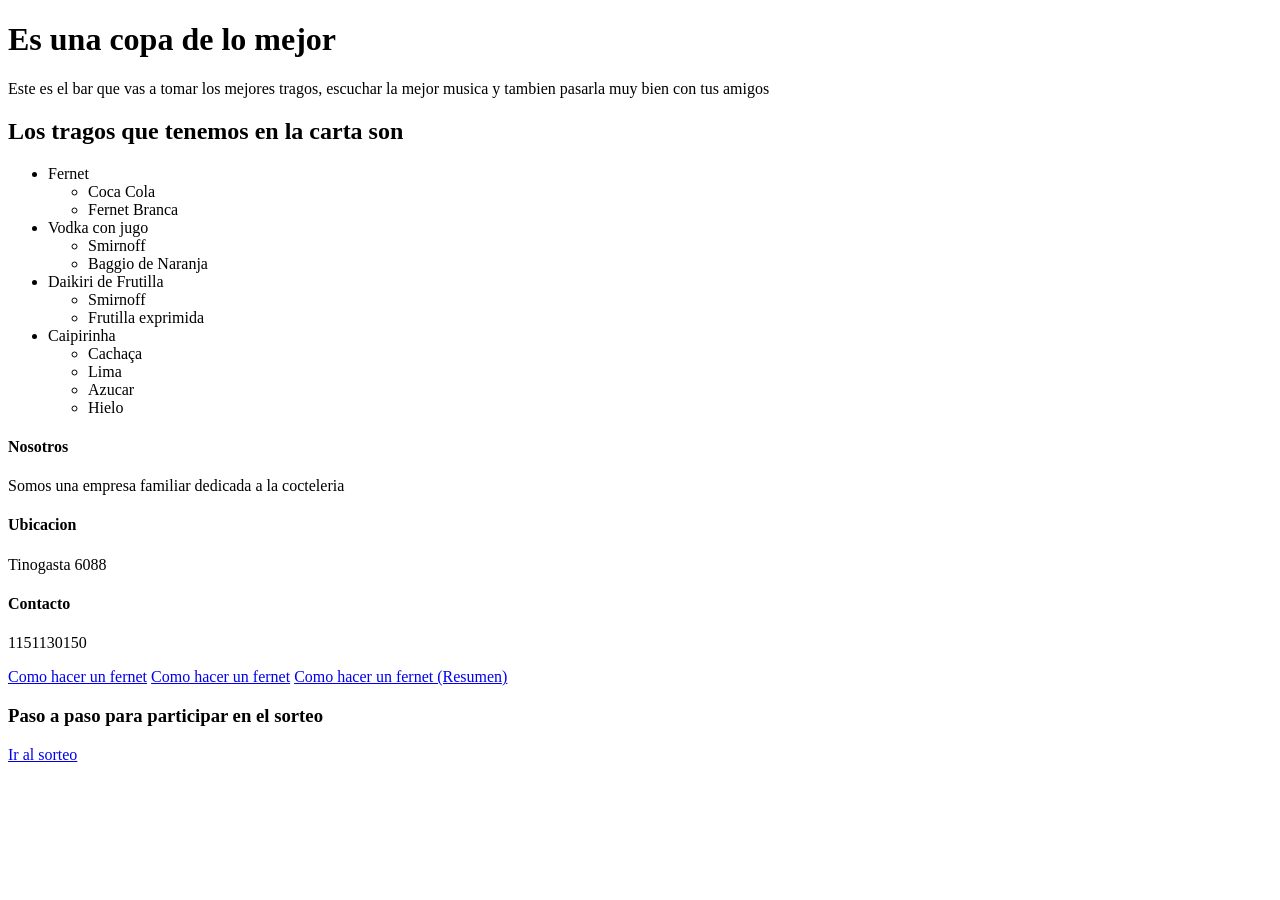
==== index.html @ 3e1d9c93 "es una copa de lo mejor" ====
<!DOCTYPE html> <!-- el navegador lee el html -->
<html lang="es"> 
<head>
    <meta charset="UTF-8"> <!-- configuracion de caracteres -->
    <meta name="viewport" content="width=device-width, initial-scale=1.0"> <!-- adaptacion del viewport al ancho del dispositivo -->
    <title>Es una copa de lo mejor</title>
</head>
<body> <!-- Contenido de la pagina --> <!-- Cuerpo del codigo -->
    <!-- SEO: Search Engine Optimization -->
<!-- Encabezados (heading):  
        h1 ... h6
        la diferencia entre cada uno es la jerarquia h1 tiene mas jerarquia que el h2 -->
    <h1>Es una copa de lo mejor</h1> <!-- Titiulo de la pagina -->
    <p>Este es el bar que vas a tomar los mejores tragos, escuchar la mejor musica y tambien pasarla muy bien con tus amigos</p> <!-- Parrafo -->
    <h2>Los tragos que tenemos en la carta son</h2> <!-- Subtitulo -->
    <ul> <!-- Lista desordenada -->
        <li>Fernet
            <ul>
                <li>Coca Cola</li>
                <li>Fernet Branca</li>
            </ul>
        </li>
        <li>Vodka con jugo
            <ul>
                <li>Smirnoff</li>
                <li>Baggio de Naranja</li>
            </ul>
        </li>
        <li>Daikiri de Frutilla
            <ul>
                <li>Smirnoff</li>
                <li>Frutilla exprimida</li>
            </ul>
        </li>
        <li>Caipirinha
            <ul>
                <li>Cachaça</li>
                <li>Lima</li>
                <li>Azucar</li>
                <li>Hielo</li>
            </ul>
        </li>
    </ul>
    <div>
        <div>
            <h4><b>Nosotros</b></h4>
             <p>Somos una empresa familiar dedicada a la cocteleria</p>
        </div>
        <div>
            <h4><b>Ubicacion</b></h4>
            <p>Tinogasta 6088</p>
        </div>
        <div>
            <h4><b>Contacto</b></h4>
             <p>1151130150</p>
        </div>
    </div>
    <a href="./fernet.html">Como hacer un fernet</a>
    <a href="https://www.youtube.com/watch?v=EMQ595IY4HE">Como hacer un fernet</a> <!-- Ancla -->
    <a href="./fernet.html">Como hacer un fernet (Resumen)</a> <!-- Ancla -->
    <h3 id="sorteo">Paso a paso para participar en el sorteo</h3> <!-- Ancla -->
    <a href="#sorteo">Ir al sorteo</a>
</body>
</html>
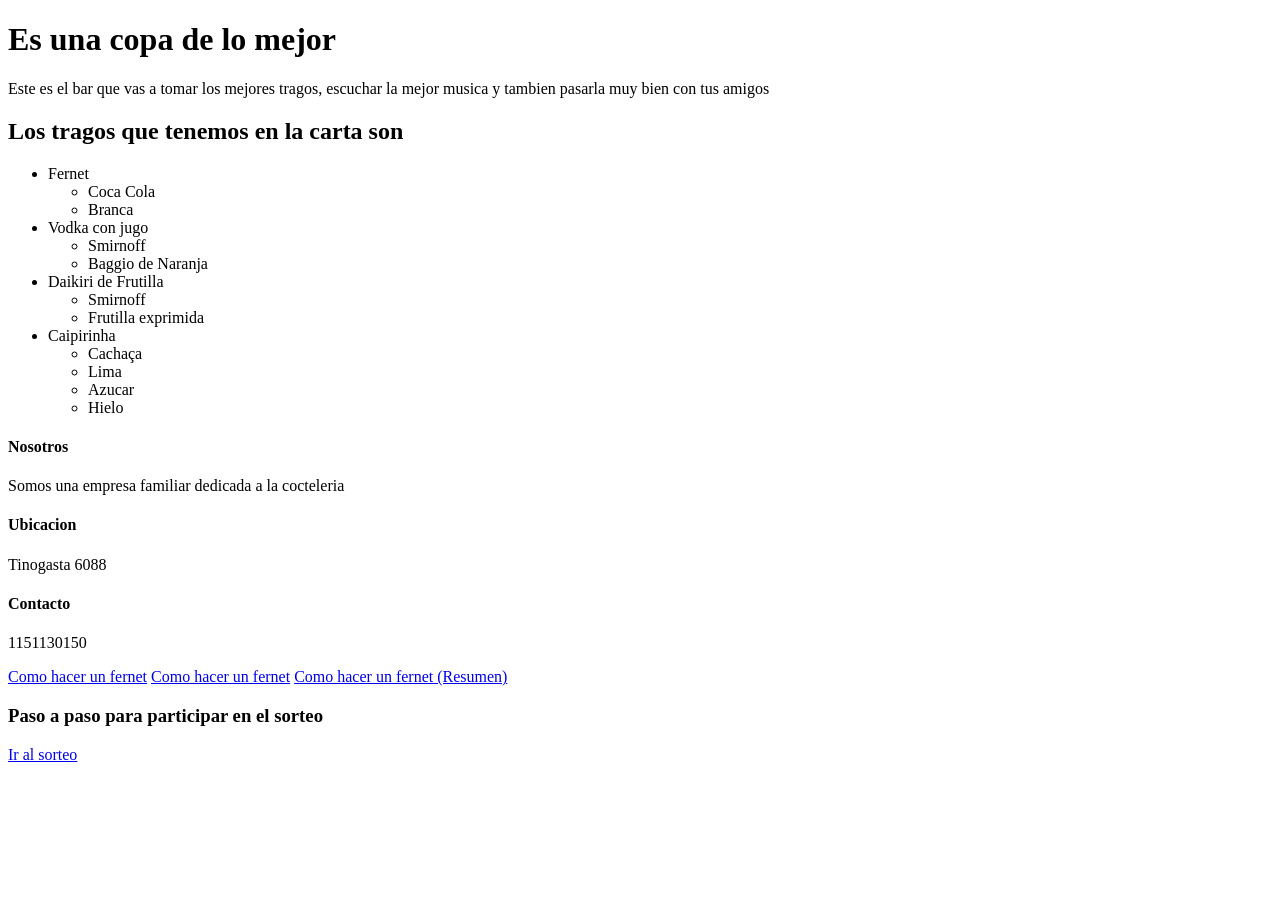
==== commit f2aab509: "es una copa de lo mejor" ====
--- a/index.html
+++ b/index.html
@@ -17,7 +17,7 @@
         <li>Fernet
             <ul>
                 <li>Coca Cola</li>
-                <li>Fernet Branca</li>
+                <li>Branca</li>
             </ul>
         </li>
         <li>Vodka con jugo
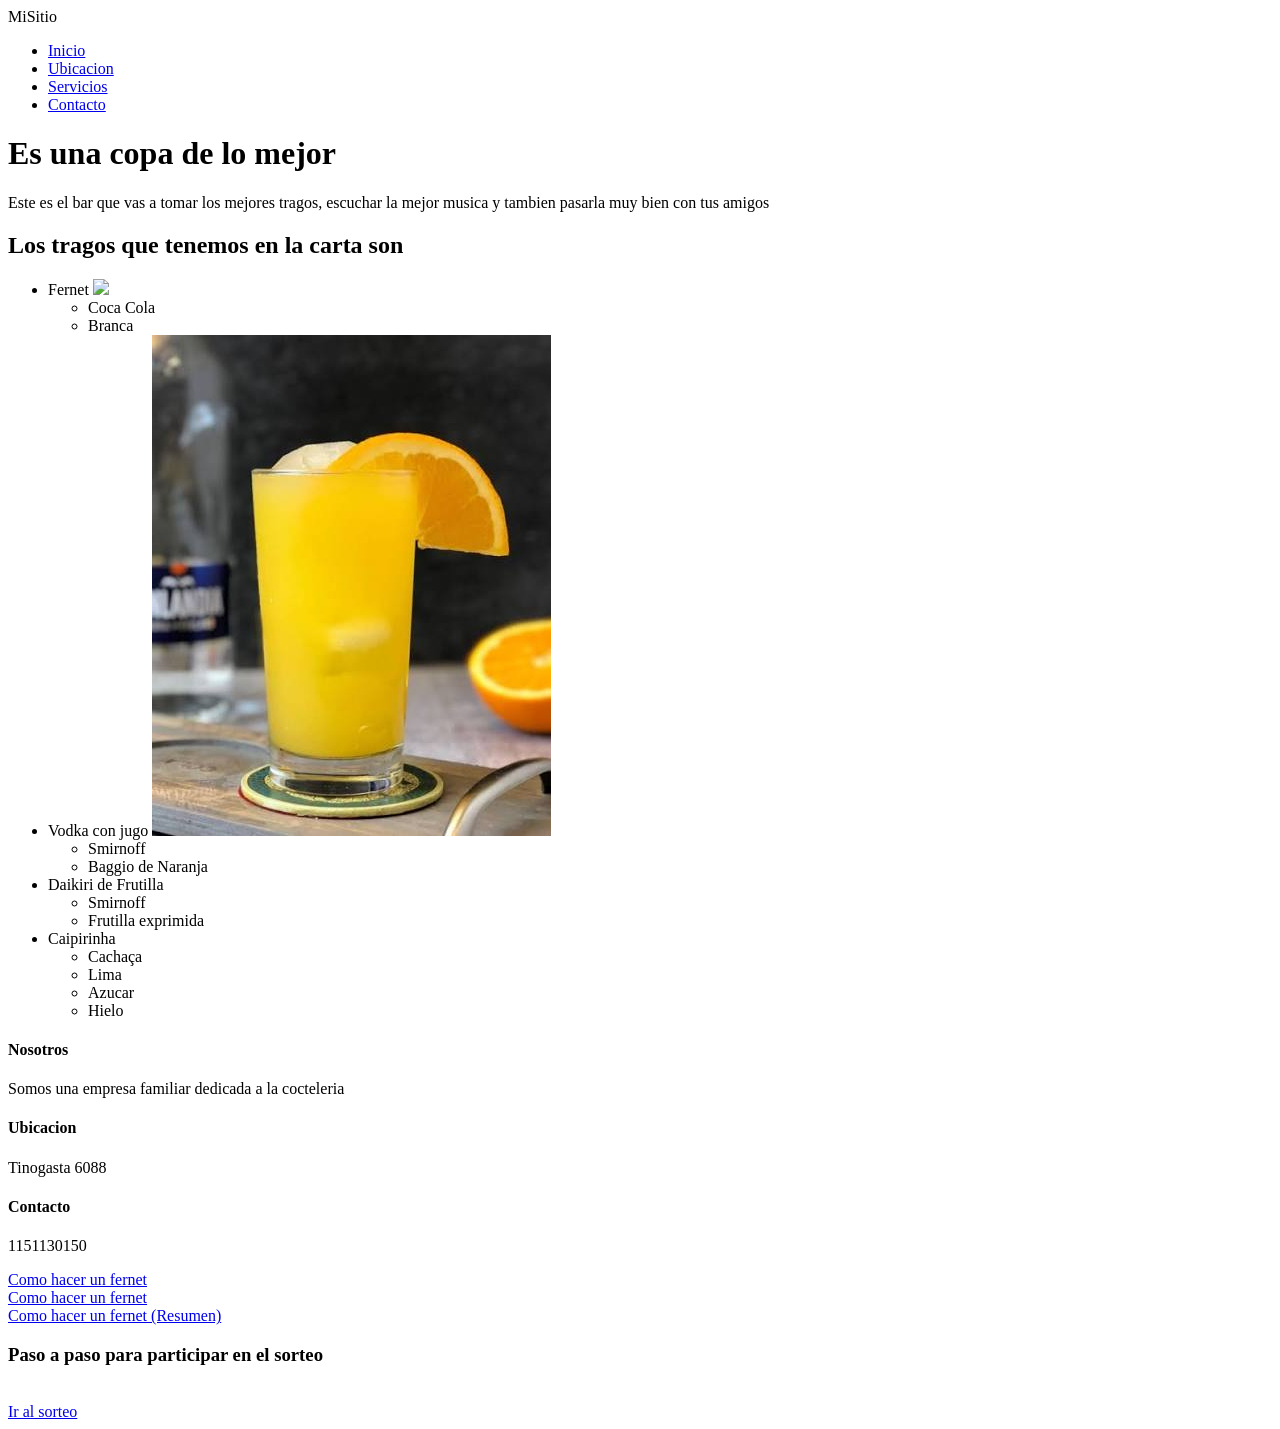
==== commit 6264c860: "es una copa de lo mejor" ====
--- a/index.html
+++ b/index.html
@@ -1,50 +1,67 @@
 <!DOCTYPE html> <!-- el navegador lee el html -->
-<html lang="es"> 
+<html lang="es">
+
 <head>
     <meta charset="UTF-8"> <!-- configuracion de caracteres -->
-    <meta name="viewport" content="width=device-width, initial-scale=1.0"> <!-- adaptacion del viewport al ancho del dispositivo -->
+    <meta name="viewport" content="width=device-width, initial-scale=1.0">
+    <!-- adaptacion del viewport al ancho del dispositivo -->
     <title>Es una copa de lo mejor</title>
 </head>
+
 <body> <!-- Contenido de la pagina --> <!-- Cuerpo del codigo -->
     <!-- SEO: Search Engine Optimization -->
-<!-- Encabezados (heading):  
+    <!-- Encabezados (heading):  
         h1 ... h6
         la diferencia entre cada uno es la jerarquia h1 tiene mas jerarquia que el h2 -->
+    <header> <!-- Define la cabecera de una pagina web -->
+        <nav class="navbar"> <!-- Lista simple de navegación -->
+            <div class="logo">MiSitio</div>
+            <ul class="nav-links"> <!-- Lista desordenada -->
+                <li><a href="#">Inicio</a></li>
+                <li><a href="#">Ubicacion</a></li>
+                <li><a href="#">Servicios</a></li>
+                <li><a href="#">Contacto</a></li>
+            </ul>
+        </nav>
+    </header>
     <h1>Es una copa de lo mejor</h1> <!-- Titiulo de la pagina -->
-    <p>Este es el bar que vas a tomar los mejores tragos, escuchar la mejor musica y tambien pasarla muy bien con tus amigos</p> <!-- Parrafo -->
+    <p>Este es el bar que vas a tomar los mejores tragos, escuchar la mejor musica y tambien pasarla muy bien con tus
+        amigos</p> <!-- Parrafo -->
     <h2>Los tragos que tenemos en la carta son</h2> <!-- Subtitulo -->
-    <ul> <!-- Lista desordenada -->
-        <li>Fernet
-            <ul>
-                <li>Coca Cola</li>
-                <li>Branca</li>
-            </ul>
-        </li>
-        <li>Vodka con jugo
-            <ul>
-                <li>Smirnoff</li>
-                <li>Baggio de Naranja</li>
-            </ul>
-        </li>
-        <li>Daikiri de Frutilla
-            <ul>
-                <li>Smirnoff</li>
-                <li>Frutilla exprimida</li>
-            </ul>
-        </li>
-        <li>Caipirinha
-            <ul>
-                <li>Cachaça</li>
-                <li>Lima</li>
-                <li>Azucar</li>
-                <li>Hielo</li>
-            </ul>
-        </li>
-    </ul>
-    <div>
+    <div> <!-- Division de nuestra pagina -->
+        <ul> <!-- Lista desordenada -->
+            <li>Fernet <img src="https://encrypted-tbn0.gstatic.com/images?q=tbn:ANd9GcS0GSj8WKDM9rSxDo4rZ5Y73vbjIUCWRcFC_efd1T31mg&amp;s=10">
+                <ul>
+                    <li>Coca Cola</li>
+                    <li>Branca</li>
+                </ul>
+            </li>
+            <li>Vodka con jugo <img src="./img/images (4).jfif" alt="">
+                <ul>
+                    <li>Smirnoff</li>
+                    <li>Baggio de Naranja</li>
+                </ul>
+            </li>
+            <li>Daikiri de Frutilla
+                <ul>
+                    <li>Smirnoff</li>
+                    <li>Frutilla exprimida</li>
+                </ul>
+            </li>
+            <li>Caipirinha
+                <ul>
+                    <li>Cachaça</li>
+                    <li>Lima</li>
+                    <li>Azucar</li>
+                    <li>Hielo</li>
+                </ul>
+            </li>
+        </ul>
+    </div>
+    <section> <!-- sección temática de la web -->
         <div>
             <h4><b>Nosotros</b></h4>
-             <p>Somos una empresa familiar dedicada a la cocteleria</p>
+            <p>Somos una empresa familiar dedicada a la cocteleria</p>
         </div>
         <div>
             <h4><b>Ubicacion</b></h4>
@@ -52,13 +69,15 @@
         </div>
         <div>
             <h4><b>Contacto</b></h4>
-             <p>1151130150</p>
+            <p>1151130150</p>
         </div>
-    </div>
-    <a href="./fernet.html">Como hacer un fernet</a>
-    <a href="https://www.youtube.com/watch?v=EMQ595IY4HE">Como hacer un fernet</a> <!-- Ancla -->
-    <a href="./fernet.html">Como hacer un fernet (Resumen)</a> <!-- Ancla -->
-    <h3 id="sorteo">Paso a paso para participar en el sorteo</h3> <!-- Ancla -->
-    <a href="#sorteo">Ir al sorteo</a>
+    </section>
+    <a href="./fernet.html">Como hacer un fernet</a> <br>
+    <a href="https://www.youtube.com/watch?v=EMQ595IY4HE">Como hacer un fernet</a> <br>
+    <!-- Ancla que te lleva a un link de youtube -->
+    <a href="./fernet.html">Como hacer un fernet (Resumen)</a> <br> <!-- Ancla que te lleva al archivo fernet -->
+    <h3 id="sorteo">Paso a paso para participar en el sorteo</h3> <br> <!-- Ancla -->
+    <a href="#sorteo">Ir al sorteo</a> <!-- Ancla que te lleva a participar del sorteo-->
 </body>
-</html>
+
+</html>
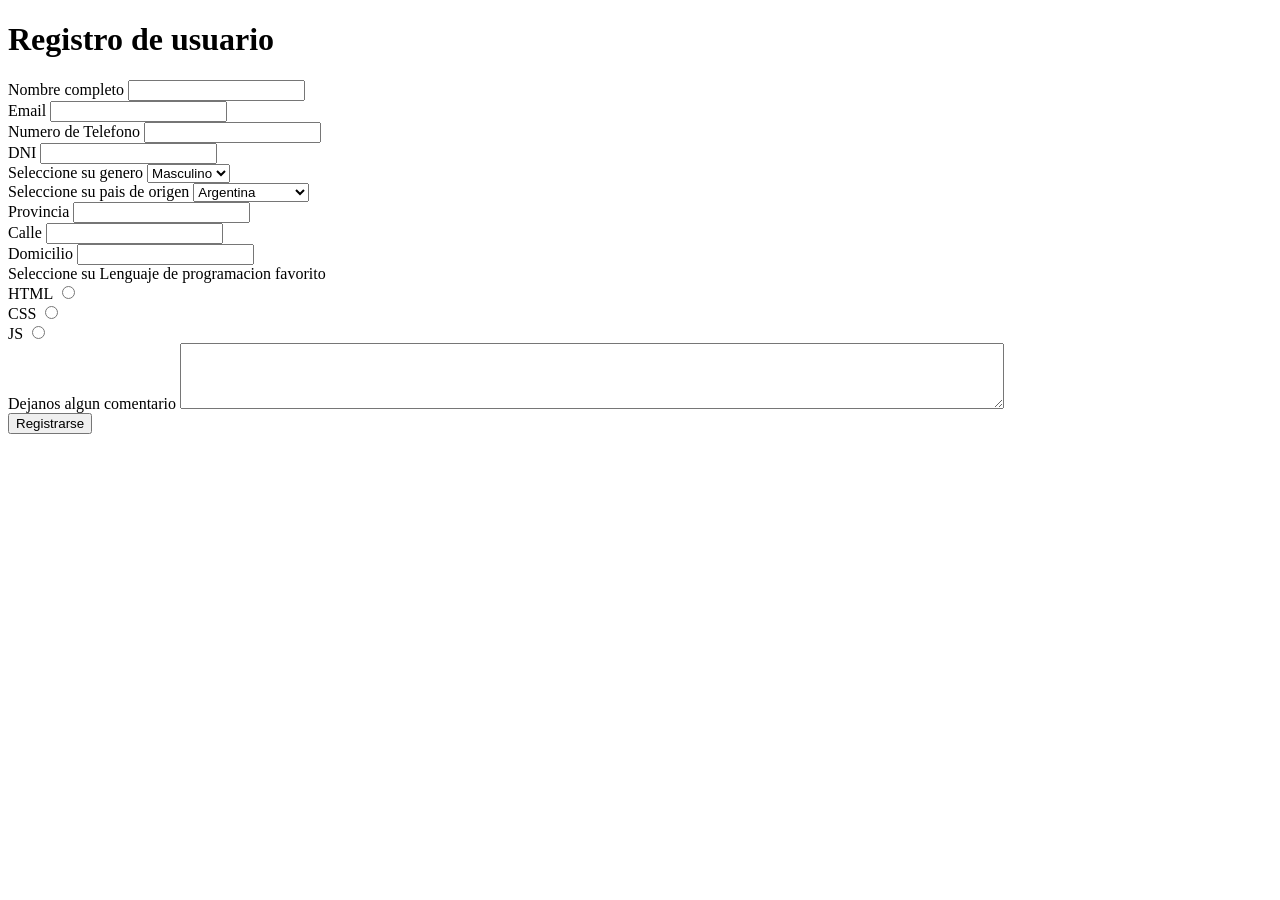
==== commit 193eaef4: "es una copa de lo mejor" ====
--- a/index.html
+++ b/index.html
@@ -1,83 +1,97 @@
-<!DOCTYPE html> <!-- el navegador lee el html -->
-<html lang="es">
+<!DOCTYPE html>
+<html lang="en">
 
 <head>
-    <meta charset="UTF-8"> <!-- configuracion de caracteres -->
-    <meta name="viewport" content="width=device-width, initial-scale=1.0">
-    <!-- adaptacion del viewport al ancho del dispositivo -->
-    <title>Es una copa de lo mejor</title>
+    <meta charset="UTF-8">
+    <meta name="viewport" content="width=h1, initial-scale=1.0">
+    <title>Formulario</title>
 </head>
 
-<body> <!-- Contenido de la pagina --> <!-- Cuerpo del codigo -->
-    <!-- SEO: Search Engine Optimization -->
-    <!-- Encabezados (heading):  
-        h1 ... h6
-        la diferencia entre cada uno es la jerarquia h1 tiene mas jerarquia que el h2 -->
-    <header> <!-- Define la cabecera de una pagina web -->
-        <nav class="navbar"> <!-- Lista simple de navegación -->
-            <div class="logo">MiSitio</div>
-            <ul class="nav-links"> <!-- Lista desordenada -->
-                <li><a href="#">Inicio</a></li>
-                <li><a href="#">Ubicacion</a></li>
-                <li><a href="#">Servicios</a></li>
-                <li><a href="#">Contacto</a></li>
-            </ul>
-        </nav>
-    </header>
-    <h1>Es una copa de lo mejor</h1> <!-- Titiulo de la pagina -->
-    <p>Este es el bar que vas a tomar los mejores tragos, escuchar la mejor musica y tambien pasarla muy bien con tus
-        amigos</p> <!-- Parrafo -->
-    <h2>Los tragos que tenemos en la carta son</h2> <!-- Subtitulo -->
-    <div> <!-- Division de nuestra pagina -->
-        <ul> <!-- Lista desordenada -->
-            <li>Fernet <img src="https://encrypted-tbn0.gstatic.com/images?q=tbn:ANd9GcS0GSj8WKDM9rSxDo4rZ5Y73vbjIUCWRcFC_efd1T31mg&amp;s=10">
-                <ul>
-                    <li>Coca Cola</li>
-                    <li>Branca</li>
-                </ul>
-            </li>
-            <li>Vodka con jugo <img src="./img/images (4).jfif" alt="">
-                <ul>
-                    <li>Smirnoff</li>
-                    <li>Baggio de Naranja</li>
-                </ul>
-            </li>
-            <li>Daikiri de Frutilla
-                <ul>
-                    <li>Smirnoff</li>
-                    <li>Frutilla exprimida</li>
-                </ul>
-            </li>
-            <li>Caipirinha
-                <ul>
-                    <li>Cachaça</li>
-                    <li>Lima</li>
-                    <li>Azucar</li>
-                    <li>Hielo</li>
-                </ul>
-            </li>
-        </ul>
-    </div>
-    <section> <!-- sección temática de la web -->
+<body>
+    <h1>Registro de usuario</h1>
+    <form>
         <div>
-            <h4><b>Nosotros</b></h4>
-            <p>Somos una empresa familiar dedicada a la cocteleria</p>
+            <label for="fullname">Nombre completo</label>
+            <!-- Es una descripcion para el usuario de que se espera recibir en este campo -->
+            <input type="text" id="fullname" name="fullname" required maxlength="30" minlength="10">
+            <!-- Es la etiquera que usamos para el usuario pueda ingresar -->
+        </div>
+        <!-- type: Tipo de control de formulario  -->
+        <!--maxlenght: Longitud máxima (en número de caracteres) de value -->
+        <!-- minlegth: Longitud mínima (en número de caracteres) de value -->
+        <!-- plaseholder:Texto que aparece en el control de formulario cuando no tiene ningún valor establecido  -->
+        <!-- required: requiere un valor o que el elemento esté marcado para poder enviar el formulario  -->
+        <div>
+            <label for="email">Email</label>
+            <input type="email" required id="email" name="email" />
         </div>
         <div>
-            <h4><b>Ubicacion</b></h4>
-            <p>Tinogasta 6088</p>
+            <label for="telefono">Numero de Telefono</label>
+            <input type="number" required id="telefono" maxlength="10">
         </div>
         <div>
-            <h4><b>Contacto</b></h4>
-            <p>1151130150</p>
+            <label for="DNI">DNI</label>
+            <input type="number" required id="DNI" maxlength="8" minlength="1">
         </div>
-    </section>
-    <a href="./fernet.html">Como hacer un fernet</a> <br>
-    <a href="https://www.youtube.com/watch?v=EMQ595IY4HE">Como hacer un fernet</a> <br>
-    <!-- Ancla que te lleva a un link de youtube -->
-    <a href="./fernet.html">Como hacer un fernet (Resumen)</a> <br> <!-- Ancla que te lleva al archivo fernet -->
-    <h3 id="sorteo">Paso a paso para participar en el sorteo</h3> <br> <!-- Ancla -->
-    <a href="#sorteo">Ir al sorteo</a> <!-- Ancla que te lleva a participar del sorteo-->
+        <div>
+            <label for="genero">Seleccione su genero</label>
+            <select name="genero" id="genero">
+                <option value="MASC">Masculino</option>
+                <option value="FEM">Femenino</option>
+                <option value="X">No binario</option>
+            </select>
+
+        </div>
+        <div>
+            <label for="pais">Seleccione su pais de origen</label>
+            <select name="pais" id="pais">
+                <option value="AR">Argentina</option>
+                <option value="BR">Brasil</option>
+                <option value="USA">Estados Unidos</option>
+                <option value="NO">No disponible</option>
+            </select>
+        </div>
+        <!--Email: campo para editar una dirección de correo electrónico. Se ve como un input de text, pero incluye parámetros de validación y muestra el teclado correspondiente en los navegadores y dispositivos compatibles con teclados dinámicos.  -->
+        <div>
+            <label for="provincia">Provincia</label>
+            <input type="text" id="provincia" name="provincia" required>
+        </div>
+        <div>
+            <label for="calle">Calle</label>
+            <input type="text" id="calle" name="calle" required>
+        </div>
+        <div>
+            <label for="domicilio">Domicilio</label>
+            <input type="number" id="domicilio" name="domicilio" minlength="1" maxlength="30000" required>
+        </div>
+        <!--Password: Campo de texto de una sola línea cuyo valor se oculta. Alerta al usuario si el sitio no es seguro. -->
+        <div>
+            <span>Seleccione su Lenguaje de programacion favorito</span>
+            <div>
+                <label for="HTML">HTML</label>
+                <input type="radio" name="lenguaje_favorito" id="HTML">
+            </div>
+            <div>
+                <label for="CSS">CSS</label>
+                <input type="radio" name="lenguaje_favorito" id="CSS">
+            </div>
+            <div>
+                <label for="JS">JS</label>
+                <input type="radio" name="lenguaje_favorito" id="JS">
+            </div>
+            <!--para que se pueda seleccionar una opcion en vez de todas las opciones, es fundamental que la clase "name" tenga el mismo valor en las 3 opciones  -->
+            <!--el input botón de radio permite seleccionar un único valor entre varias opciones con el mismo valor name  -->
+        </div>
+
+        <div>
+            <label for="comentario">Dejanos algun comentario</label>
+            <textarea name="comentario" id="comentario" rows="4" cols="100">
+        </textarea>
+
+        </div>
+
+        <button type="submit">Registrarse</button>
+    </form>
 </body>
 
 </html>
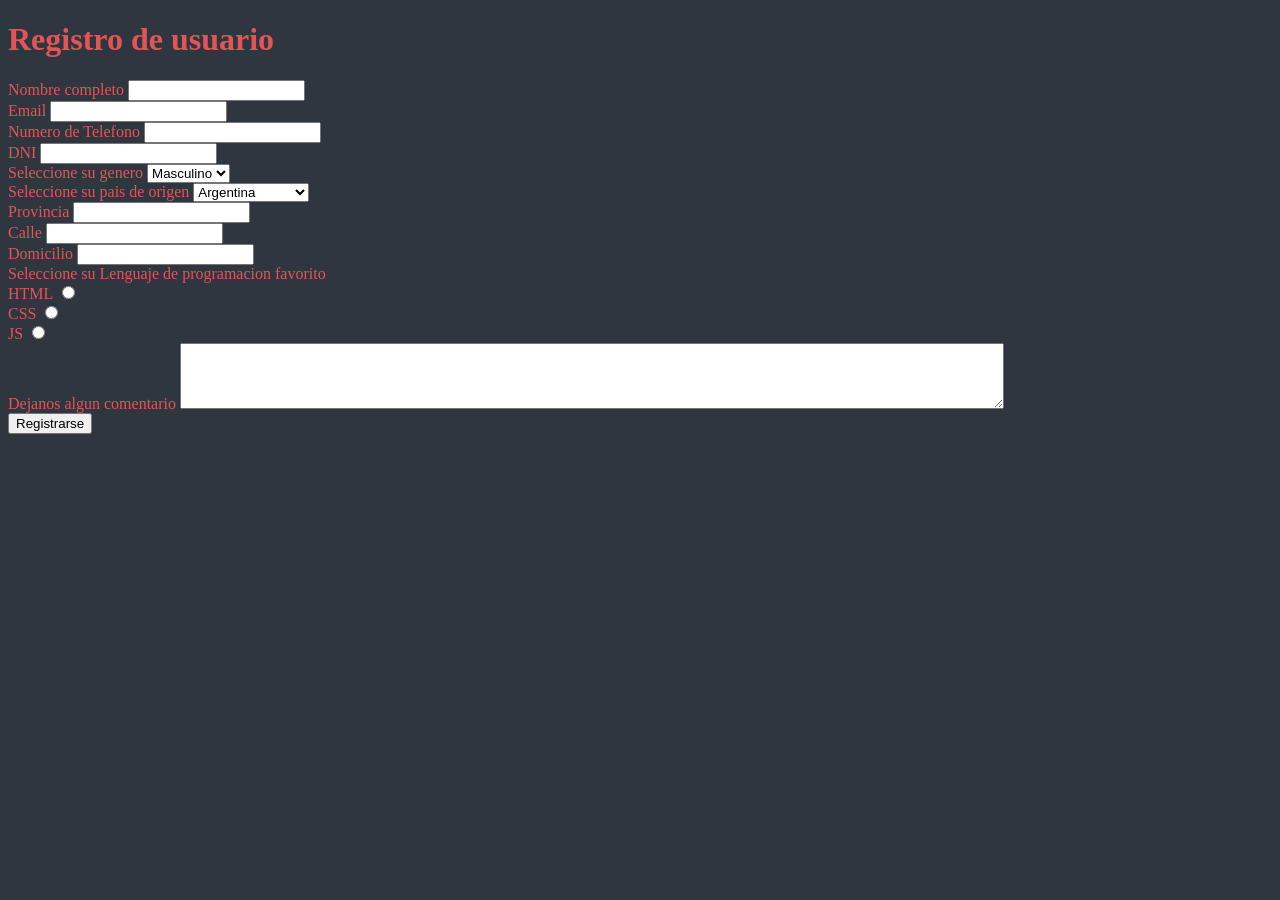
==== commit cf4fb191: "formulario" ====
--- a/index.html
+++ b/index.html
@@ -5,15 +5,16 @@
     <meta charset="UTF-8">
     <meta name="viewport" content="width=h1, initial-scale=1.0">
     <title>Formulario</title>
+    <link rel="stylesheet" href="assets/styles.css">
 </head>
 
-<body>
-    <h1>Registro de usuario</h1>
-    <form>
+<body class="body">
+    <h1 class="title-usuario">Registro de usuario</h1>
+    <form class="form-fondo">
         <div>
-            <label for="fullname">Nombre completo</label>
+            <label for="fullname" class="color-datos" >Nombre completo</label>
             <!-- Es una descripcion para el usuario de que se espera recibir en este campo -->
-            <input type="text" id="fullname" name="fullname" required maxlength="30" minlength="10">
+            <input type="text" id="fullname" name="fullname" required>
             <!-- Es la etiquera que usamos para el usuario pueda ingresar -->
         </div>
         <!-- type: Tipo de control de formulario  -->
@@ -22,19 +23,19 @@
         <!-- plaseholder:Texto que aparece en el control de formulario cuando no tiene ningún valor establecido  -->
         <!-- required: requiere un valor o que el elemento esté marcado para poder enviar el formulario  -->
         <div>
-            <label for="email">Email</label>
+            <label for="email" class="color-datos">Email</label>
             <input type="email" required id="email" name="email" />
         </div>
         <div>
-            <label for="telefono">Numero de Telefono</label>
+            <label for="telefono" class="color-datos">Numero de Telefono</label>
             <input type="number" required id="telefono" maxlength="10">
         </div>
         <div>
-            <label for="DNI">DNI</label>
+            <label for="DNI" class="color-datos">DNI</label>
             <input type="number" required id="DNI" maxlength="8" minlength="1">
         </div>
         <div>
-            <label for="genero">Seleccione su genero</label>
+            <label for="genero" class="color-datos">Seleccione su genero</label>
             <select name="genero" id="genero">
                 <option value="MASC">Masculino</option>
                 <option value="FEM">Femenino</option>
@@ -43,7 +44,7 @@
 
         </div>
         <div>
-            <label for="pais">Seleccione su pais de origen</label>
+            <label for="pais" class="color-datos">Seleccione su pais de origen</label>
             <select name="pais" id="pais">
                 <option value="AR">Argentina</option>
                 <option value="BR">Brasil</option>
@@ -53,30 +54,30 @@
         </div>
         <!--Email: campo para editar una dirección de correo electrónico. Se ve como un input de text, pero incluye parámetros de validación y muestra el teclado correspondiente en los navegadores y dispositivos compatibles con teclados dinámicos.  -->
         <div>
-            <label for="provincia">Provincia</label>
+            <label for="provincia" class="color-datos">Provincia</label>
             <input type="text" id="provincia" name="provincia" required>
         </div>
         <div>
-            <label for="calle">Calle</label>
+            <label for="calle" class="color-datos">Calle</label>
             <input type="text" id="calle" name="calle" required>
         </div>
         <div>
-            <label for="domicilio">Domicilio</label>
+            <label for="domicilio" class="color-datos">Domicilio</label>
             <input type="number" id="domicilio" name="domicilio" minlength="1" maxlength="30000" required>
         </div>
         <!--Password: Campo de texto de una sola línea cuyo valor se oculta. Alerta al usuario si el sitio no es seguro. -->
         <div>
-            <span>Seleccione su Lenguaje de programacion favorito</span>
+            <span class="color-datos">Seleccione su Lenguaje de programacion favorito</span>
             <div>
-                <label for="HTML">HTML</label>
+                <label for="HTML" class="color-datos">HTML</label>
                 <input type="radio" name="lenguaje_favorito" id="HTML">
             </div>
             <div>
-                <label for="CSS">CSS</label>
+                <label for="CSS" class="color-datos">CSS</label>
                 <input type="radio" name="lenguaje_favorito" id="CSS">
             </div>
             <div>
-                <label for="JS">JS</label>
+                <label for="JS" class="color-datos">JS</label>
                 <input type="radio" name="lenguaje_favorito" id="JS">
             </div>
             <!--para que se pueda seleccionar una opcion en vez de todas las opciones, es fundamental que la clase "name" tenga el mismo valor en las 3 opciones  -->
@@ -84,7 +85,7 @@
         </div>
 
         <div>
-            <label for="comentario">Dejanos algun comentario</label>
+            <label for="comentario" class="color-datos">Dejanos algun comentario</label>
             <textarea name="comentario" id="comentario" rows="4" cols="100">
         </textarea>
 
--- a/assets/styles.css
+++ b/assets/styles.css
@@ -0,0 +1,11 @@
+.title-usuario {
+    color: rgba(247, 88, 88, 0.897);
+    font-family: Georgia, 'Times New Roman', Times, serif;
+   
+}
+body {
+    background-color: #2F3640;
+}
+.color-datos {
+     color: rgba(247, 88, 88, 0.897);
+}
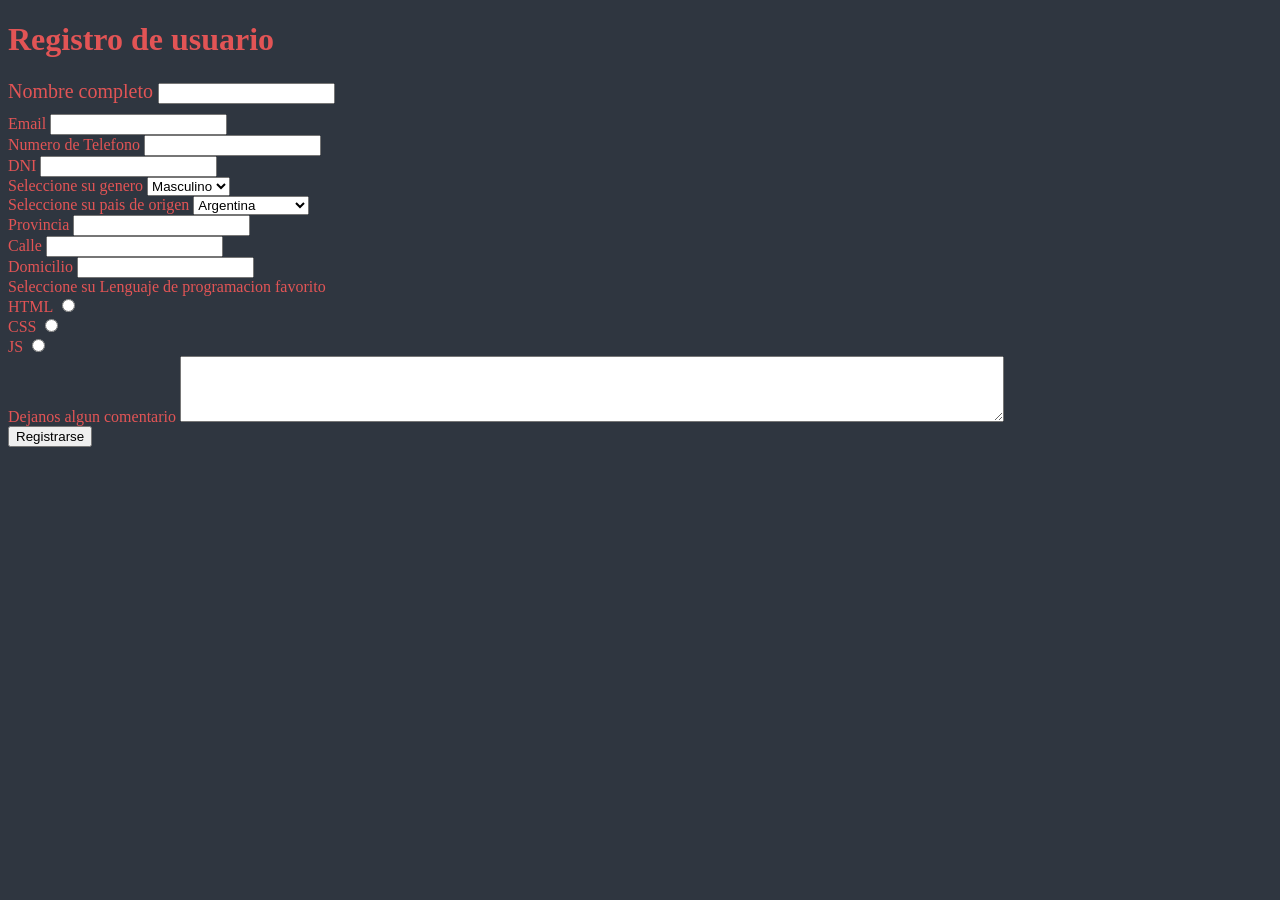
==== commit 36ca9661: "formulario" ====
--- a/index.html
+++ b/index.html
@@ -11,7 +11,7 @@
 <body class="body">
     <h1 class="title-usuario">Registro de usuario</h1>
     <form class="form-fondo">
-        <div>
+        <div class="name">
             <label for="fullname" class="color-datos" >Nombre completo</label>
             <!-- Es una descripcion para el usuario de que se espera recibir en este campo -->
             <input type="text" id="fullname" name="fullname" required>
--- a/assets/styles.css
+++ b/assets/styles.css
@@ -9,3 +9,9 @@
 .color-datos {
      color: rgba(247, 88, 88, 0.897);
 }
+.name {
+    padding-bottom: 10px;
+    font-family: Cambria, Cochin, Georgia, Times, 'Times New Roman', serif;
+    font-size: 20px;
+
+}
